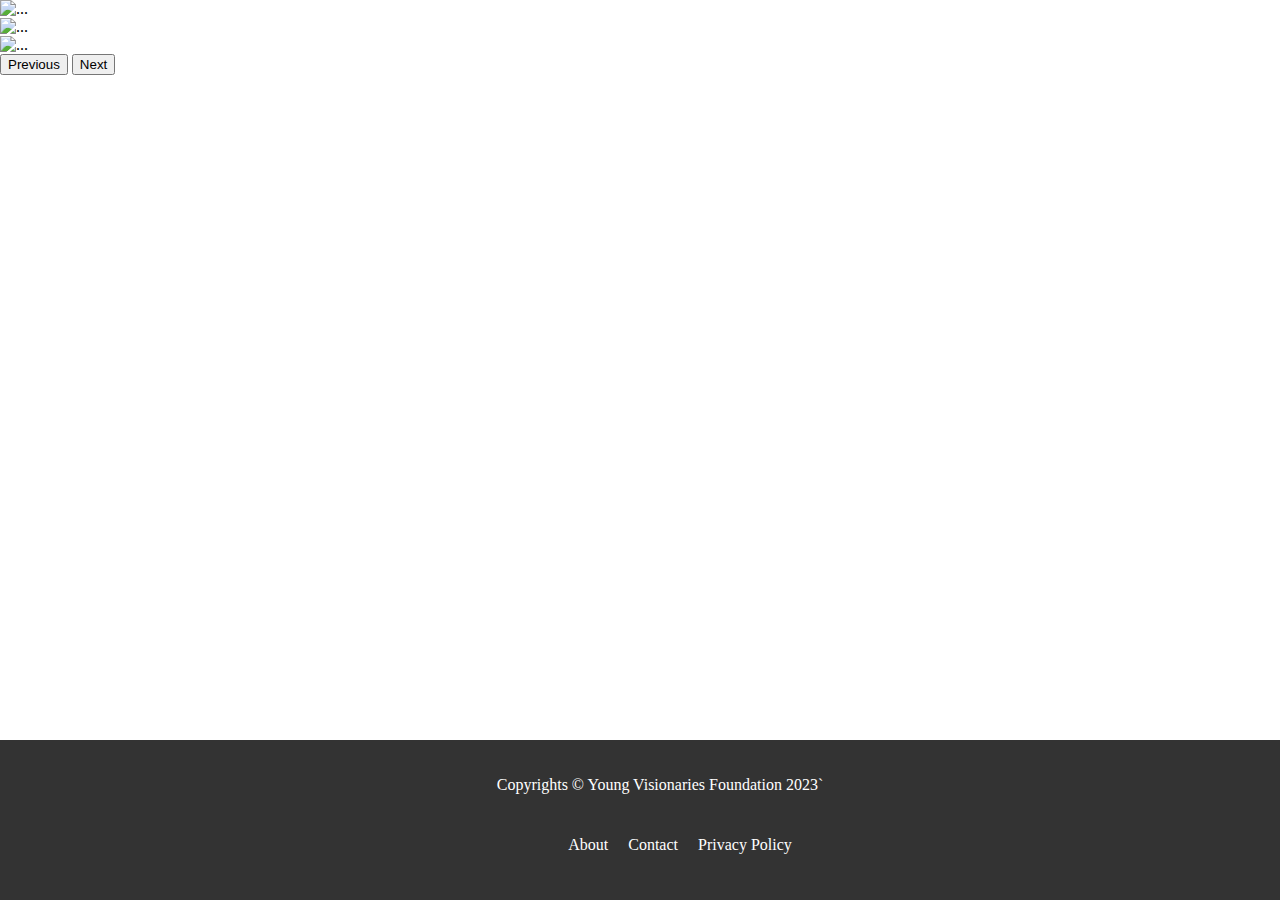
==== html/About.html @ 6b4e7f52 "update" ====
<!DOCTYPE html>
<html lang="en">
<head>
    <meta charset="UTF-8">
    <meta http-equiv="X-UA-Compatible" content="IE=edge">
    <meta name="viewport" content="width=device-width, initial-scale=1.0">
    <link href="https://cdn.jsdelivr.net/npm/bootstrap@5.3.0-alpha1/dist/css/bootstrap.min.css" rel="stylesheet" integrity="sha384-GLhlTQ8iRABdZLl6O3oVMWSktQOp6b7In1Zl3/Jr59b6EGGoI1aFkw7cmDA6j6gD" crossorigin="anonymous">
    <title>Document</title>
</head>
<body>
    <div id="carouselExampleInterval" class="carousel slide" data-bs-ride="carousel">
        <div class="carousel-inner">
          <div class="carousel-item active" data-bs-interval="10000">
            <img src="https://i.postimg.cc/jSSP9VLp/IMG-20221028-120258.jpg" class="d-block w-100" alt="...">
          </div>
          <div class="carousel-item" data-bs-interval="2000">
            <img src="https://i.postimg.cc/Y00NbmVZ/IMG-20221028-104502.jpg" class="d-block w-100" alt="...">
          </div>
          <div class="carousel-item">
            <img src="https://i.postimg.cc/XqBGrKtj/IMG-20221028-120054.jpg" class="d-block w-100" alt="...">
          </div>
        </div>
        <button class="carousel-control-prev" type="button" data-bs-target="#carouselExampleInterval" data-bs-slide="prev">
          <span class="carousel-control-prev-icon" aria-hidden="true"></span>
          <span class="visually-hidden">Previous</span>
        </button>
        <button class="carousel-control-next" type="button" data-bs-target="#carouselExampleInterval" data-bs-slide="next">
          <span class="carousel-control-next-icon" aria-hidden="true"></span>
          <span class="visually-hidden">Next</span>
        </button>
      </div>
      
      <script src="https://cdn.jsdelivr.net/npm/bootstrap@5.3.0-alpha1/dist/js/bootstrap.bundle.min.js" integrity="sha384-w76AqPfDkMBDXo30jS1Sgez6pr3x5MlQ1ZAGC+nuZB+EYdgRZgiwxhTBTkF7CXvN" crossorigin="anonymous"></script>
</body>

<footer>
    <p>Copyrights © Young Visionaries Foundation 2023`</p>
      <div class="links">
        <ul>
        <li><a href="#">About</a></li>
        <li><a href="#">Contact</a></li>
        <li><a href="#">Privacy Policy</a></li>
      </ul>
      </div>
  </footer>

<style>
    *
    *::after,
    *::before {
        margin: 0;
        padding: 0;
        box-sizing: border-box;
        font-family: 'Courier New', Courier, monospace;
    }
    
    body{
        height: 100%;
        margin: 0;
        padding: 0;
    }
    
    footer {
        position: absolute;
        bottom: 0;
        width: 100%;
        background-color: #333;
        color: #fff;
        padding: 20px;
        text-align: center;
    }
      
    footer a {
        color: #fff;
        justify-content: space-between;
    }
    
    ul{
        display: inline-flex;
        justify-content: space-between;
    }
    
    ul li {
        margin: 10px;
        list-style: none;
    }
    
    ul li a {
        text-decoration: none;
        
    }
    #hover {
        color: palevioletred;
    }
        </style>
</html>
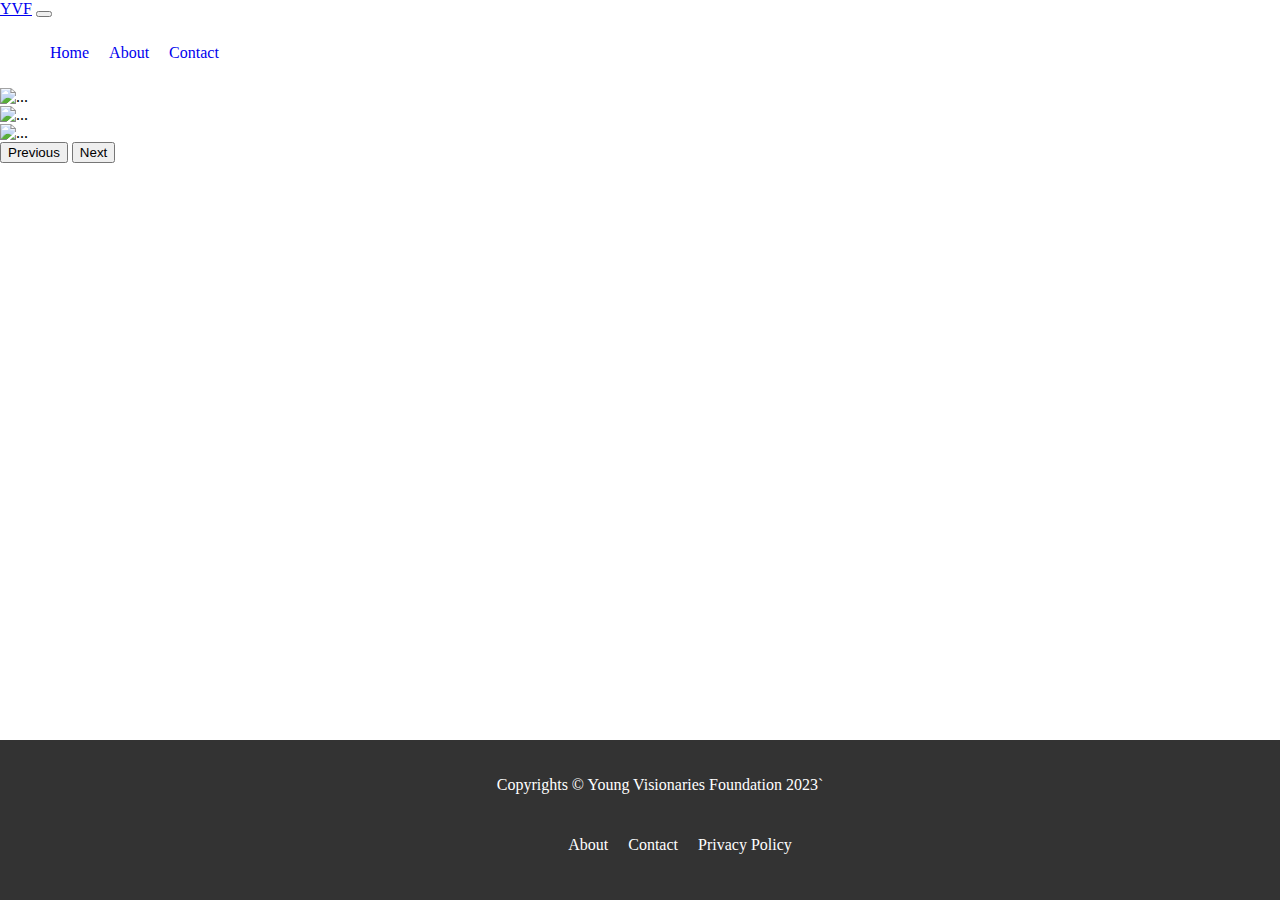
==== commit e0f6ace3: "update" ====
--- a/html/About.html
+++ b/html/About.html
@@ -8,6 +8,29 @@
     <title>Document</title>
 </head>
 <body>
+    <nav class="navbar navbar-expand-lg bg-body-secondary">
+        <div class="container-fluid">
+          <a class="navbar-brand" href="#">YVF</a>
+          <button class="navbar-toggler" type="button" data-bs-toggle="collapse" data-bs-target="#navbarSupportedContent" aria-controls="navbarSupportedContent" aria-expanded="false" aria-label="Toggle navigation">
+            <span class="navbar-toggler-icon"></span>
+          </button>
+          <div class="collapse navbar-collapse" id="navbarSupportedContent">
+            <ul class="navbar-nav me-auto mb-2 mb-lg-0">
+              <li class="nav-item">
+                <a class="nav-link active" aria-current="page" href="#">Home</a>
+              </li>
+              <li class="nav-item">
+                <a class="nav-link" href="./html/About.html">About</a>
+              </li>
+              <li class="nav-item">
+                <a class="nav-link" href="./html/Contact.html">Contact</a>                
+                </ul>
+              </li>
+            </ul>
+          </div>
+        </div>
+      </nav>
+
     <div id="carouselExampleInterval" class="carousel slide" data-bs-ride="carousel">
         <div class="carousel-inner">
           <div class="carousel-item active" data-bs-interval="10000">
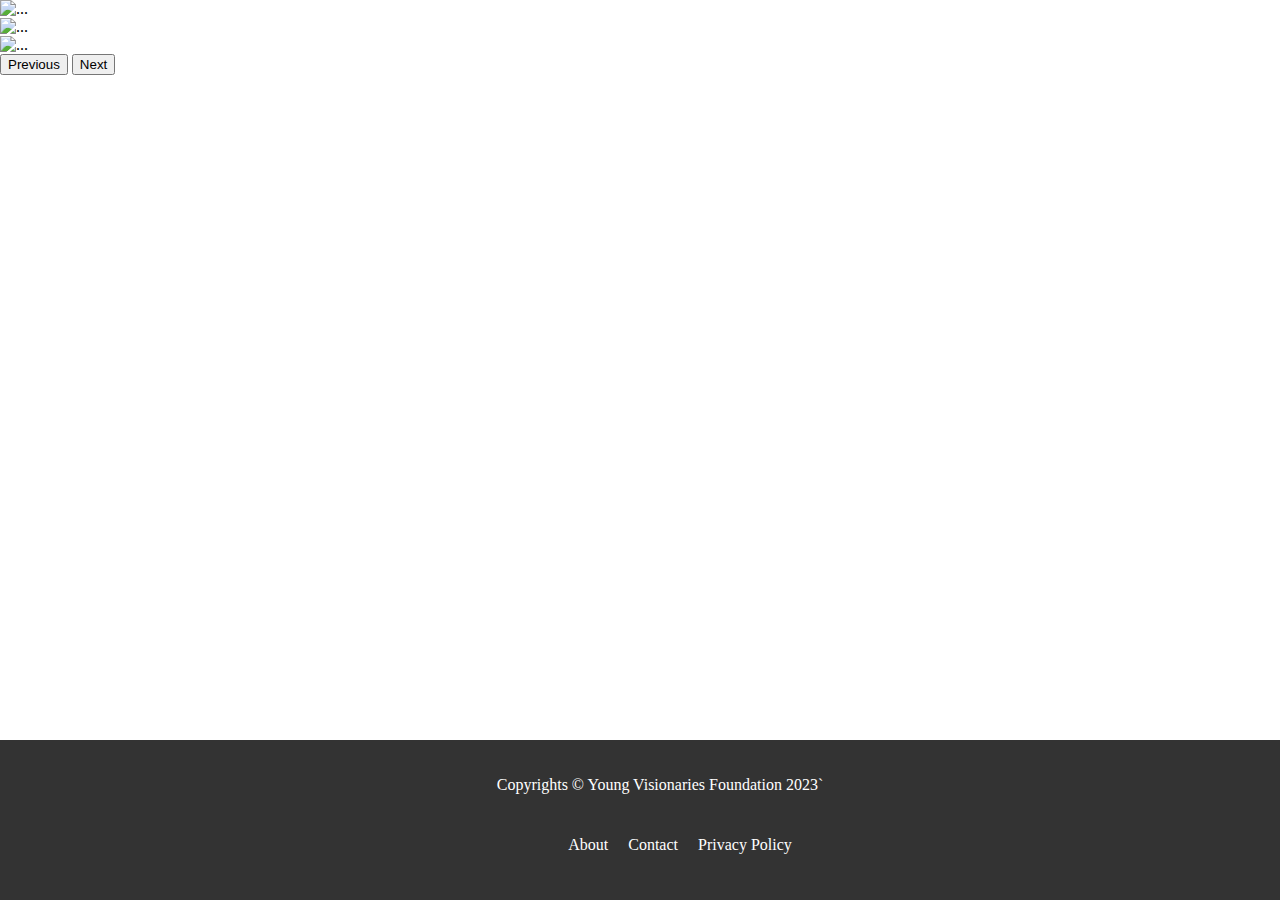
==== commit 78c24783: "update" ====
--- a/html/About.html
+++ b/html/About.html
@@ -8,29 +8,6 @@
     <title>Document</title>
 </head>
 <body>
-    <nav class="navbar navbar-expand-lg bg-body-secondary">
-        <div class="container-fluid">
-          <a class="navbar-brand" href="#">YVF</a>
-          <button class="navbar-toggler" type="button" data-bs-toggle="collapse" data-bs-target="#navbarSupportedContent" aria-controls="navbarSupportedContent" aria-expanded="false" aria-label="Toggle navigation">
-            <span class="navbar-toggler-icon"></span>
-          </button>
-          <div class="collapse navbar-collapse" id="navbarSupportedContent">
-            <ul class="navbar-nav me-auto mb-2 mb-lg-0">
-              <li class="nav-item">
-                <a class="nav-link active" aria-current="page" href="#">Home</a>
-              </li>
-              <li class="nav-item">
-                <a class="nav-link" href="./html/About.html">About</a>
-              </li>
-              <li class="nav-item">
-                <a class="nav-link" href="./html/Contact.html">Contact</a>                
-                </ul>
-              </li>
-            </ul>
-          </div>
-        </div>
-      </nav>
-
     <div id="carouselExampleInterval" class="carousel slide" data-bs-ride="carousel">
         <div class="carousel-inner">
           <div class="carousel-item active" data-bs-interval="10000">
